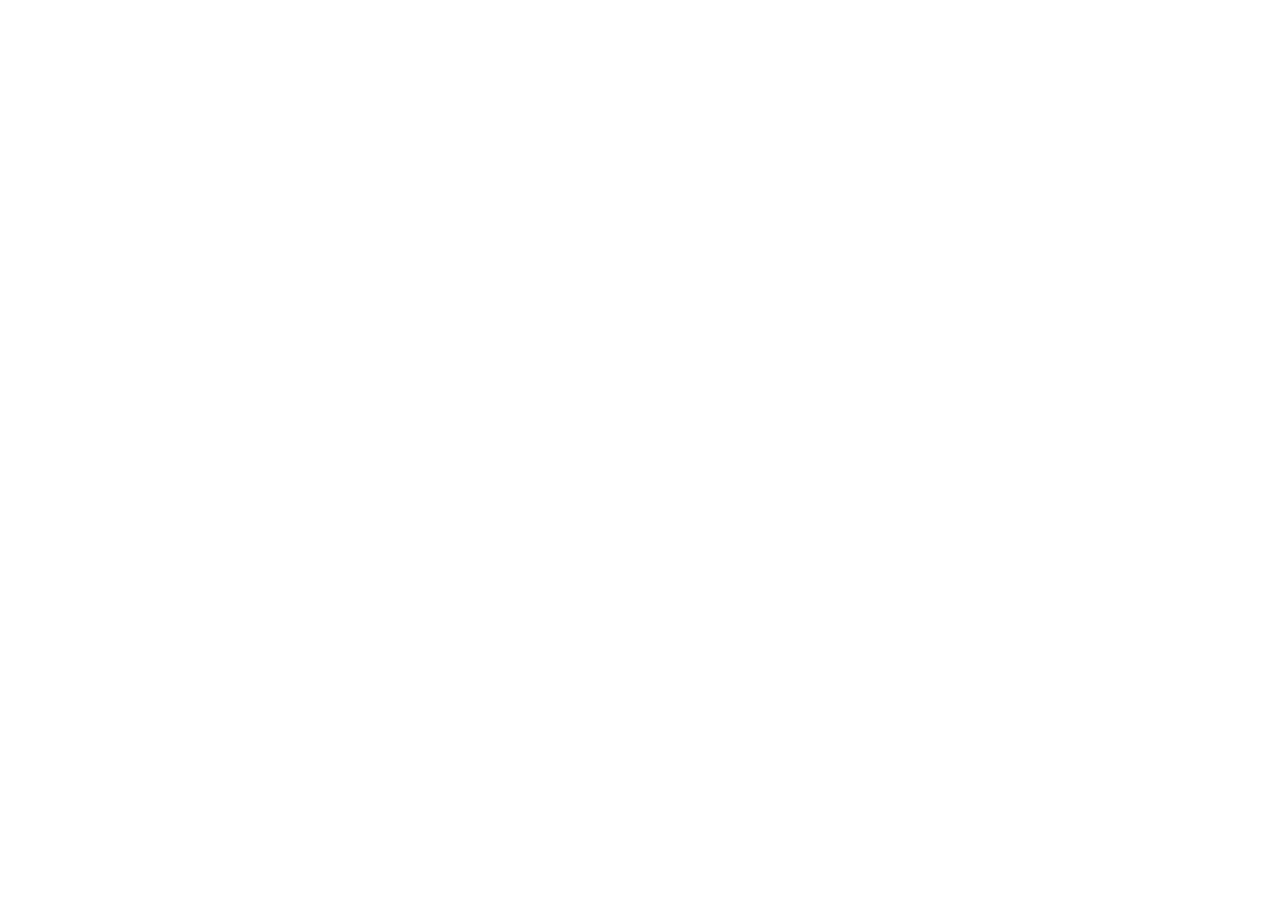
==== htmlPersonalSite/index.html @ 11fe2c8b "Initial Code with heart emoji" ====
<!DOCTYPE html>
<html lang="en">
<head>
  <meta charset="UTF-8">
  <meta name="viewport" content="width=device-width, initial-scale=1.0">
  <meta http-equiv="X-UA-Compatible" content="ie=edge">
  <title>&#128156; Alicia Personal Site</title>
</head>
<body>

</body>
</html>
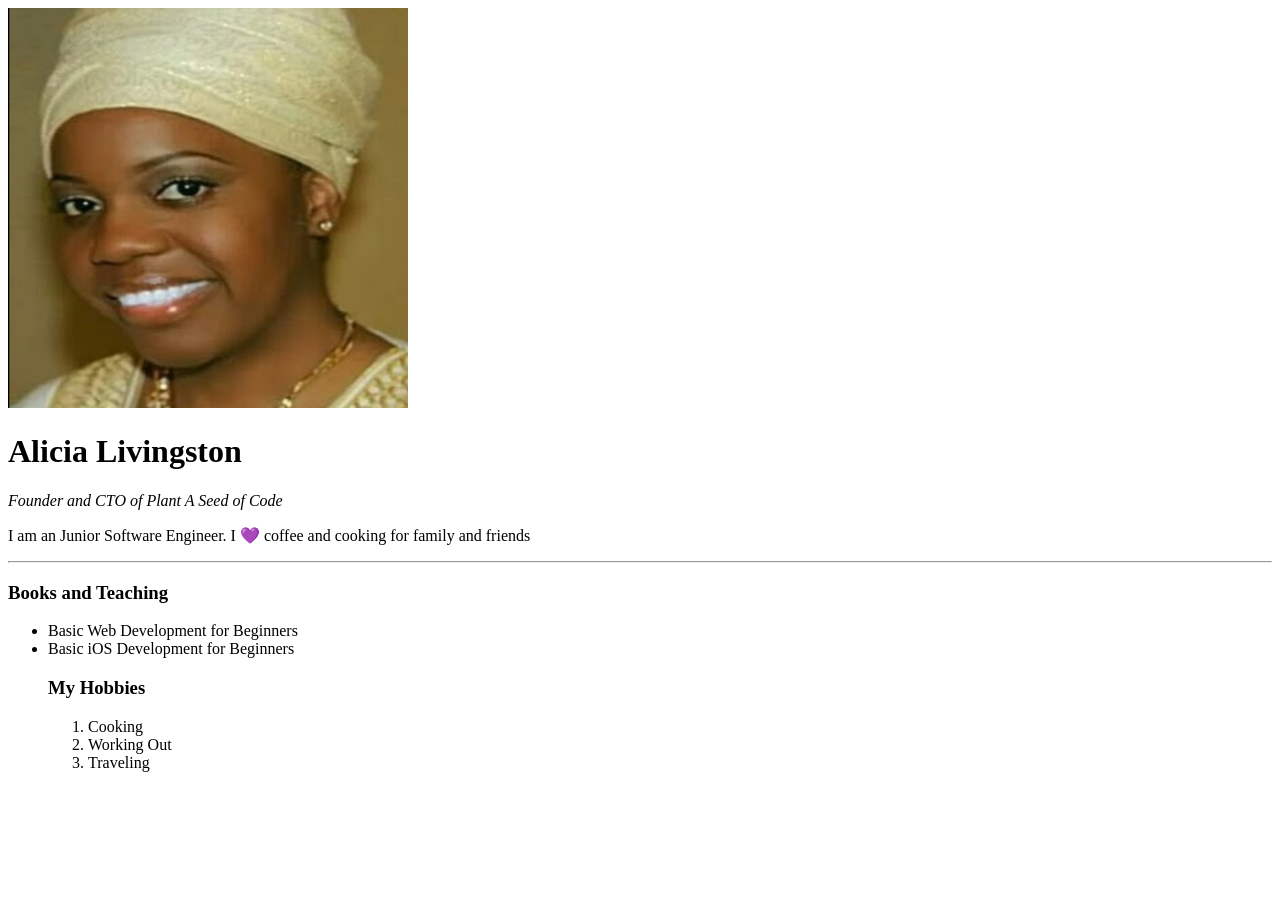
==== commit d3b85a0d: "Added an image, H tags and P tags, hobbies and Books" ====
--- a/htmlPersonalSite/index.html
+++ b/htmlPersonalSite/index.html
@@ -4,9 +4,25 @@
   <meta charset="UTF-8">
   <meta name="viewport" content="width=device-width, initial-scale=1.0">
   <meta http-equiv="X-UA-Compatible" content="ie=edge">
-  <title>&#128156; Alicia Personal Site</title>
+  <title>&#128156;Alicia Personal Site</title>
 </head>
-<body>
-
+  <body>
+    <img src="image/Alicia Livingston.png" width="400" height="400" alt="alicia profile picture">
+   <h1>Alicia Livingston</h1>
+    <p><em>Founder and CTO of <strong></strong>Plant A Seed of Code</em></p>
+    <p>I am an Junior Software Engineer. I &#128156; coffee and cooking for family and friends</p>
+    <hr>
+    <h3>Books and Teaching</h3>
+    <ul>
+      <li>Basic Web Development for Beginners</li>
+      <li>Basic iOS Development for Beginners</li>
+      <h3>My Hobbies</h3>
+      <ol>
+        <li>Cooking</li>
+        <li>Working Out</li>
+        <li>Traveling</li>
+      </ol>
+    </ul>
+    
 </body>
 </html>
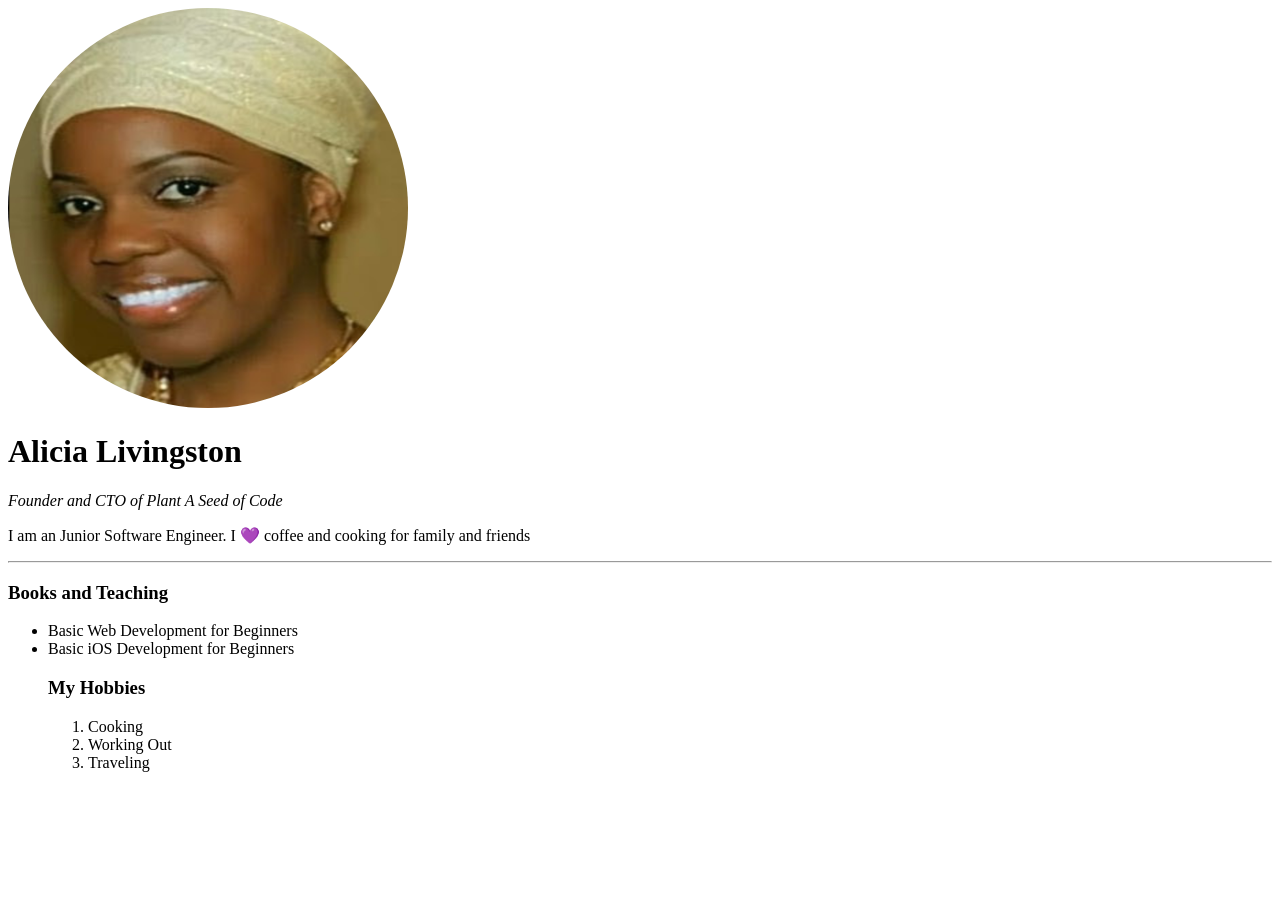
==== commit 21d7cd8d: "add CSS image to index.hml and border-radious to image" ====
--- a/htmlPersonalSite/index.html
+++ b/htmlPersonalSite/index.html
@@ -5,6 +5,7 @@
   <meta name="viewport" content="width=device-width, initial-scale=1.0">
   <meta http-equiv="X-UA-Compatible" content="ie=edge">
   <title>&#128156;Alicia Personal Site</title>
+  <link rel="stylesheet" href="style.css">
 </head>
   <body>
     <img src="image/Alicia Livingston.png" width="400" height="400" alt="alicia profile picture">
--- a/htmlPersonalSite/style.css
+++ b/htmlPersonalSite/style.css
@@ -0,0 +1,3 @@
+img {
+  border-radius:  50%; 
+}
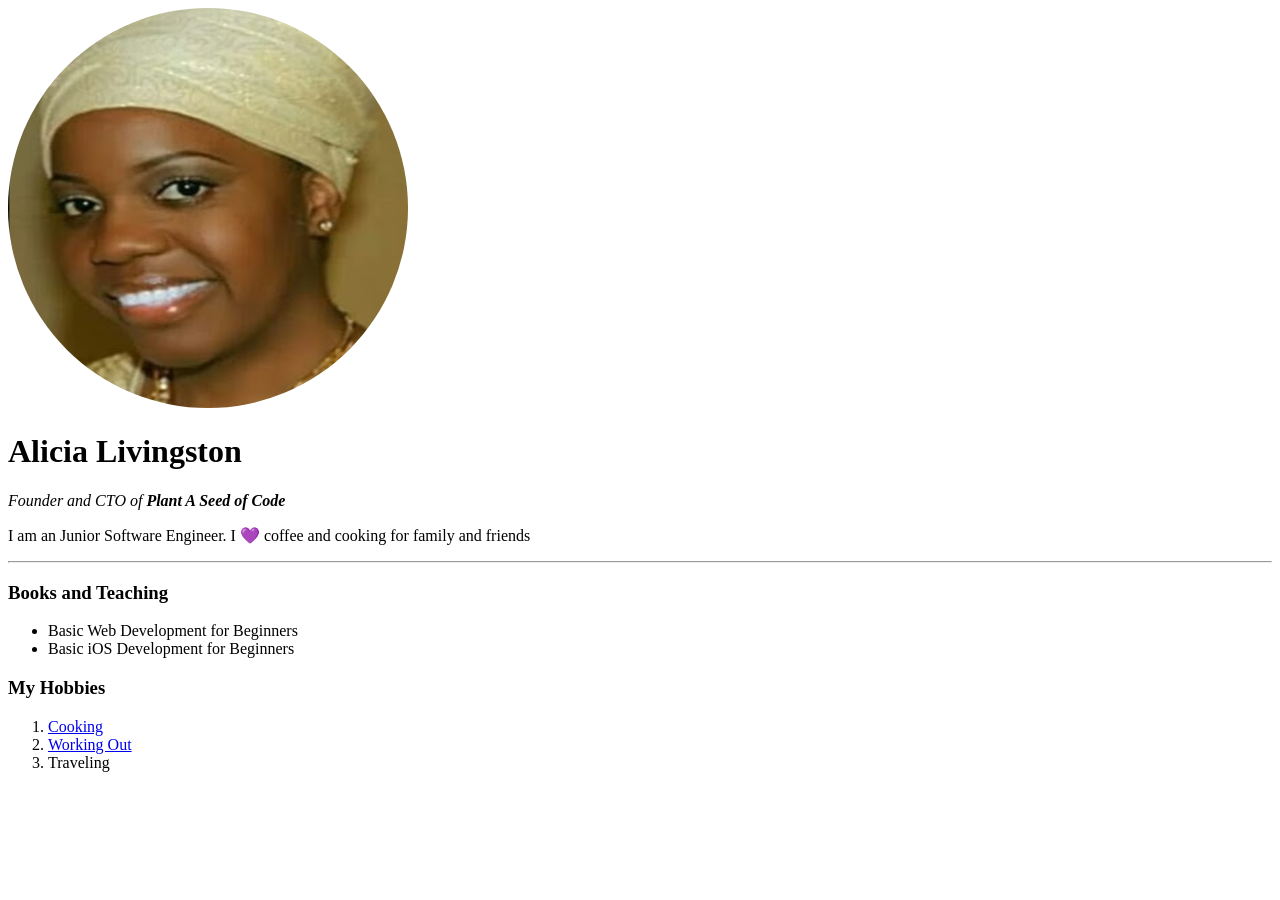
==== commit 2c8947ab: "Added href links to hobbies" ====
--- a/htmlPersonalSite/index.html
+++ b/htmlPersonalSite/index.html
@@ -7,23 +7,22 @@
   <title>&#128156;Alicia Personal Site</title>
   <link rel="stylesheet" href="style.css">
 </head>
-  <body>
-    <img src="image/Alicia Livingston.png" width="400" height="400" alt="alicia profile picture">
-   <h1>Alicia Livingston</h1>
-    <p><em>Founder and CTO of <strong></strong>Plant A Seed of Code</em></p>
-    <p>I am an Junior Software Engineer. I &#128156; coffee and cooking for family and friends</p>
-    <hr>
-    <h3>Books and Teaching</h3>
-    <ul>
-      <li>Basic Web Development for Beginners</li>
-      <li>Basic iOS Development for Beginners</li>
-      <h3>My Hobbies</h3>
-      <ol>
-        <li>Cooking</li>
-        <li>Working Out</li>
-        <li>Traveling</li>
-      </ol>
-    </ul>
-    
+<body>
+<img src="image/Alicia Livingston.png" width="400" height="400" alt="alicia profile picture">
+<h1>Alicia Livingston</h1>
+<p><em>Founder and CTO of <strong>Plant A Seed of Code</em></strong>
+<p>I am an Junior Software Engineer. I &#128156; coffee and cooking for family and friends</p>
+<hr>
+<h3>Books and Teaching</h3>
+  <ul>
+  <li>Basic Web Development for Beginners</li>
+  <li>Basic iOS Development for Beginners</li>
+  </ul>
+<h3>My Hobbies</h3>
+  <ol>
+    <li><a href="https://www.foodnetwork.com/">Cooking</a></li>
+    <li><a href="https://www.ymcasf.org/locations/embarcadero-ymca">Working Out</a></li>
+    <li>Traveling</li>
+  </ol>
 </body>
 </html>
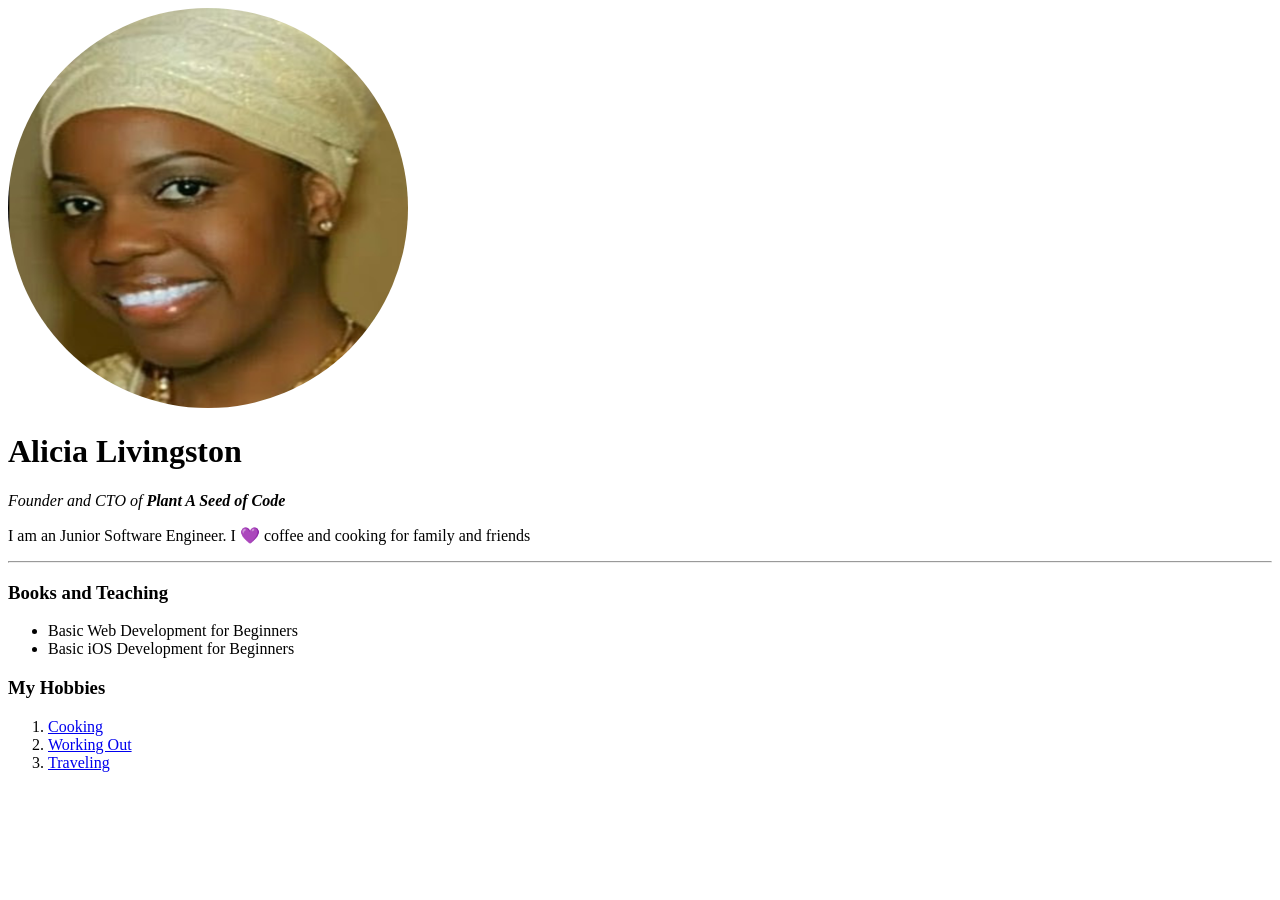
==== commit 9682ee32: "Added another HREF" ====
--- a/htmlPersonalSite/index.html
+++ b/htmlPersonalSite/index.html
@@ -22,7 +22,7 @@
   <ol>
     <li><a href="https://www.foodnetwork.com/">Cooking</a></li>
     <li><a href="https://www.ymcasf.org/locations/embarcadero-ymca">Working Out</a></li>
-    <li>Traveling</li>
+    <li><a href="http://www.visitgreece.gr/en/greek_islands/santorini">Traveling</a></li>
   </ol>
 </body>
 </html>
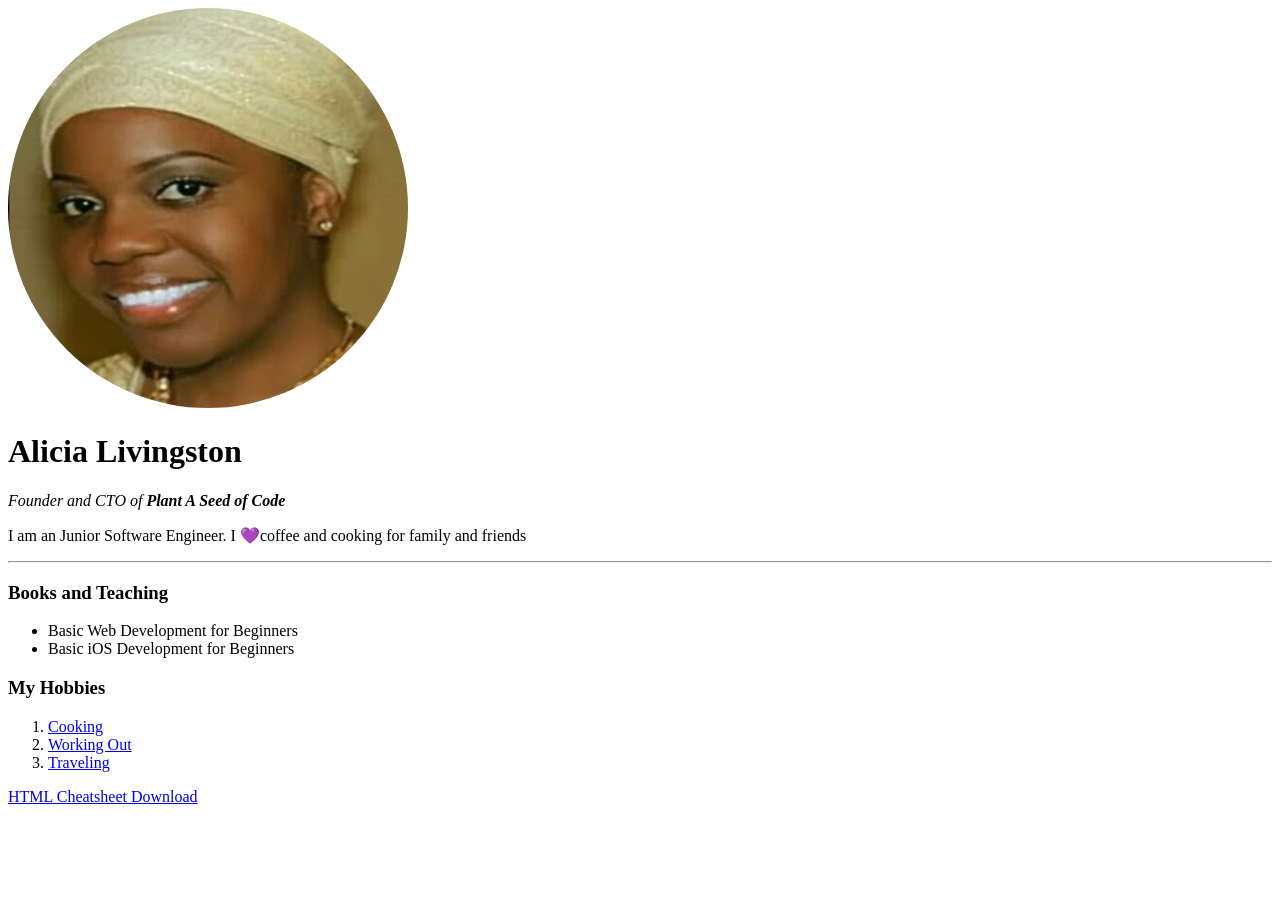
==== commit caaa8427: "Add a PDF for download and add html download link" ====
--- a/htmlPersonalSite/index.html
+++ b/htmlPersonalSite/index.html
@@ -11,7 +11,7 @@
 <img src="image/Alicia Livingston.png" width="400" height="400" alt="alicia profile picture">
 <h1>Alicia Livingston</h1>
 <p><em>Founder and CTO of <strong>Plant A Seed of Code</em></strong>
-<p>I am an Junior Software Engineer. I &#128156; coffee and cooking for family and friends</p>
+<p>I am an Junior Software Engineer. I &#128156;coffee and cooking for family and friends</p>
 <hr>
 <h3>Books and Teaching</h3>
   <ul>
@@ -24,5 +24,6 @@
     <li><a href="https://www.ymcasf.org/locations/embarcadero-ymca">Working Out</a></li>
     <li><a href="http://www.visitgreece.gr/en/greek_islands/santorini">Traveling</a></li>
   </ol>
+  <a href="htmlcheatsheet.pdf" download="htmlcheatsheet">HTML Cheatsheet Download</a>
 </body>
 </html>
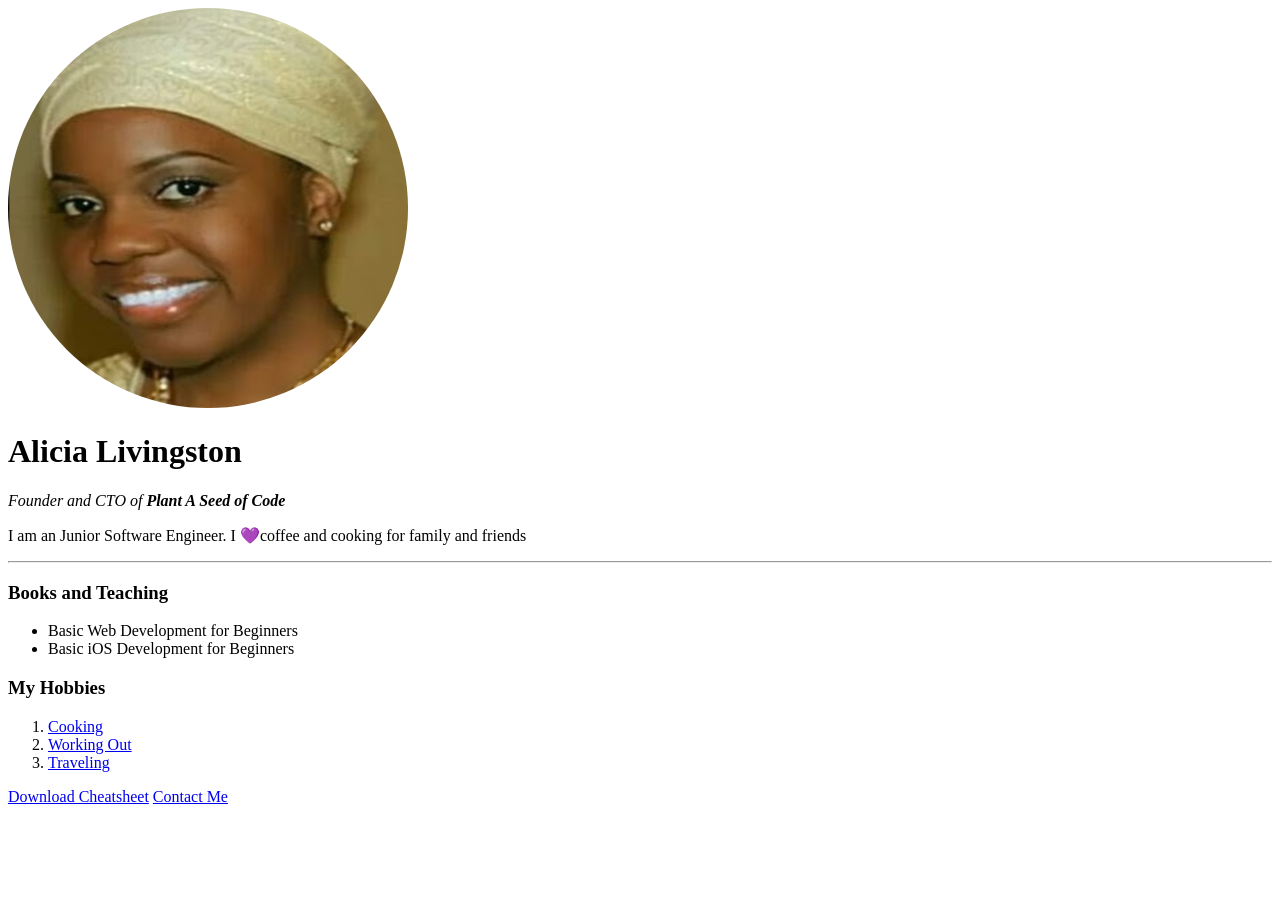
==== commit 6060177c: "Added a contact-me HTML page and a link to that page" ====
--- a/htmlPersonalSite/index.html
+++ b/htmlPersonalSite/index.html
@@ -24,6 +24,7 @@
     <li><a href="https://www.ymcasf.org/locations/embarcadero-ymca">Working Out</a></li>
     <li><a href="http://www.visitgreece.gr/en/greek_islands/santorini">Traveling</a></li>
   </ol>
-  <a href="htmlcheatsheet.pdf" download="htmlcheatsheet">HTML Cheatsheet Download</a>
+  <a href="htmlcheatsheet.pdf" download="htmlcheatsheet">Download Cheatsheet</a>
+  <a href="contact-me.html">Contact Me</a>
 </body>
 </html>
